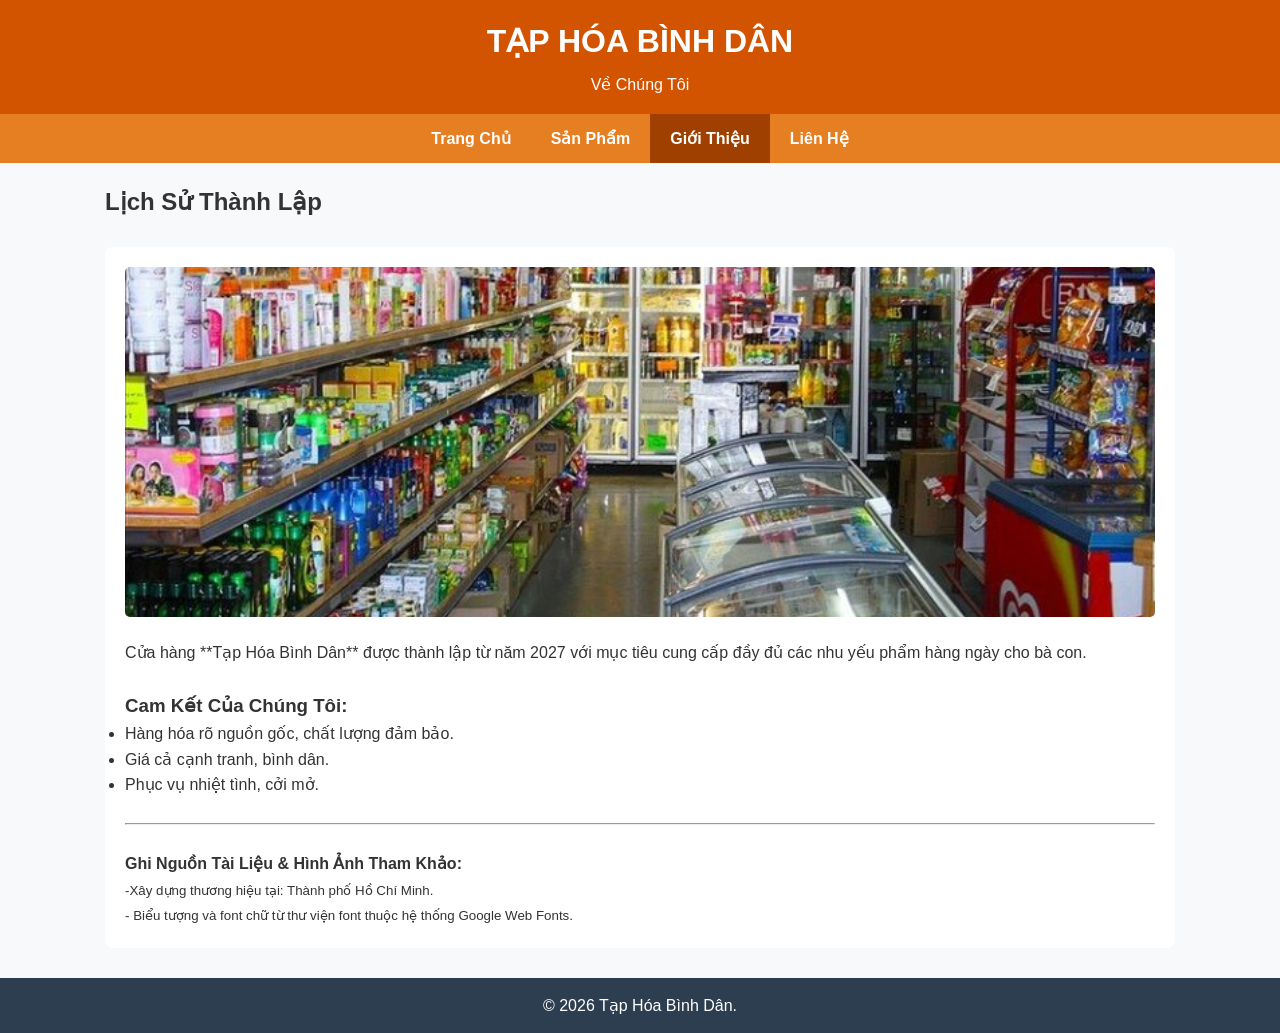
==== about.html @ d2a5e656 "Add files via upload" ====
<!DOCTYPE html>
<html lang="vi">
<head>
    <meta charset="UTF-8">
    <meta name="viewport" content="width=device-width, initial-scale=1.0">
    <title>Giới Thiệu - Tạp Hóa Bình Dân</title>
    <link rel="stylesheet" href="css/style.css">
</head>
<body>

    <header>
        <h1>TẠP HÓA BÌNH DÂN</h1>
        <p>Về Chúng Tôi</p>
    </header>

    <nav>
        <ul>
            <li><a href="index.html">Trang Chủ</a></li>
            <li><a href="products.html">Sản Phẩm</a></li>
            <li><a href="about.html" class="active">Giới Thiệu</a></li>
            <li><a href="contact.html">Liên Hệ</a></li>
        </ul>
    </nav>

    <div class="container">
        <h2>Lịch Sử Thành Lập</h2>
        <br>
        <div style="background: white; padding: 20px; border-radius: 8px;">
            <img src="images/cua-hang.jpg" alt="Cửa hàng tạp hóa" style="width: 100%; max-height: 350px; object-fit: cover; border-radius: 5px; margin-bottom: 15px;">
            <p>Cửa hàng **Tạp Hóa Bình Dân** được thành lập từ năm 2027 với mục tiêu cung cấp đầy đủ các nhu yếu phẩm hàng ngày cho bà con.</p>
            <br>
            <h3>Cam Kết Của Chúng Tôi:</h3>
            <ul>
                <li>Hàng hóa rõ nguồn gốc, chất lượng đảm bảo.</li>
                <li>Giá cả cạnh tranh, bình dân.</li>
                <li>Phục vụ nhiệt tình, cởi mở.</li>
            </ul>
            <br>
            <hr>
            <br>
            <h4>Ghi Nguồn Tài Liệu & Hình Ảnh Tham Khảo:</h4>
            <p><small>-Xây dựng thương hiệu tại: Thành phố Hồ Chí Minh.</small></p>
            <p><small>- Biểu tượng và font chữ từ thư viện font thuộc hệ thống Google Web Fonts.</small></p>
        </div>
    </div>

    <footer>
        <p>&copy; 2026 Tạp Hóa Bình Dân.</p>
    </footer>

</body>
</html>
---- css/style.css ----
* {
    margin: 0;
    padding: 0;
    box-sizing: border-box;
    font-family: 'Segoe UI', Tahoma, Geneva, Verdana, sans-serif;
}

body {
    background-color: #f8f9fa;
    color: #333;
    line-height: 1.6;
}


header {
    background-color: #d35400; 
    color: white;
    padding: 1rem 0;
    text-align: center;
}

header h1 {
    font-size: 2rem;
    margin-bottom: 5px;
}

nav {
    background-color: #e67e22;
}

nav ul {
    list-style: none;
    display: flex;
    justify-content: center;
    flex-wrap: wrap;
}

nav ul li a {
    color: white;
    text-decoration: none;
    padding: 12px 20px;
    display: block;
    font-weight: bold;
    transition: background 0.3s;
}

nav ul li a:hover,
nav ul li a.active {
    background-color: #a04000;
}


.container {
    max-width: 1100px;
    margin: 20px auto;
    padding: 0 15px;
}


.hero {
    background: #f39c12;
    color: white;
    padding: 40px 20px;
    text-align: center;
    border-radius: 8px;
    margin-bottom: 25px;
}


.product-grid {
    display: grid;
    grid-template-columns: repeat(auto-fit, minmax(230px, 1fr));
    gap: 20px;
}

.card {
    background: white;
    border: 1px solid #ddd;
    border-radius: 8px;
    overflow: hidden;
    box-shadow: 0 2px 5px rgba(0,0,0,0.1);
    text-align: center;
    padding-bottom: 15px;
}

.card img {
    width: 100%;
    height: 180px;
    object-fit: cover;
}

.card h3 {
    margin: 10px 0 5px;
    font-size: 1.2rem;
}

.price {
    color: #e74c3c;
    font-weight: bold;
    font-size: 1.1rem;
    margin-bottom: 10px;
}

.btn {
    display: inline-block;
    background: #27ae60;
    color: white;
    padding: 8px 15px;
    text-decoration: none;
    border-radius: 4px;
    border: none;
    cursor: pointer;
}

.btn:hover {
    background: #219150;
}


.contact-form {
    background: white;
    padding: 20px;
    border-radius: 8px;
    box-shadow: 0 2px 5px rgba(0,0,0,0.1);
    max-width: 600px;
    margin: 0 auto;
}

.form-group {
    margin-bottom: 15px;
}

.form-group label {
    display: block;
    margin-bottom: 5px;
    font-weight: bold;
}

.form-group input,
.form-group textarea {
    width: 100%;
    padding: 10px;
    border: 1px solid #ccc;
    border-radius: 4px;
}


footer {
    background-color: #2c3e50;
    color: white;
    text-align: center;
    padding: 15px 0;
    margin-top: 30px;
}


@media (max-width: 768px) {
    nav ul {
        flex-direction: column;
    }
    
    nav ul li a {
        text-align: center;
        border-bottom: 1px solid rgba(255, 255, 255, 0.2);
    }
}



.card.mid-autumn {
    position: relative;
    overflow: hidden; 
    border: 2px solid #f1c40f;
    box-shadow: 0 0 15px rgba(241, 196, 15, 0.4);
}


.badge-season {
    position: absolute;
    top: 8px;
    left: 8px;
    background: #e74c3c;
    color: #ffffff;
    font-size: 0.75rem;
    font-weight: bold;
    padding: 3px 8px;
    border-radius: 10px;
    z-index: 4;
}


.card.mid-autumn .moon {
    position: absolute;
    top: 8px;
    right: 10px;
    width: 28px;
    height: 28px;
    background: #f1c40f;
    border-radius: 50%;
    z-index: 2;
    animation: moonGlow 2s ease-in-out infinite alternate;
}


.card.mid-autumn .cloud {
    position: absolute;
    font-size: 20px;
    z-index: 3;
    pointer-events: none;
}

.card.mid-autumn .cloud-1 {
    top: 10px;
    animation: moveCloud 7s linear infinite;
}

.card.mid-autumn .cloud-2 {
    top: 30px;
    animation: moveCloud 10s linear infinite 3s;
}

/* 5. Khai báo chuyển động nhấp nháy & trôi mây */
@keyframes moonGlow {
    0% {
        transform: scale(0.95);
        box-shadow: 0 0 8px #f39c12;
    }
    100% {
        transform: scale(1.08);
        box-shadow: 0 0 18px #f1c40f, 0 0 25px #ffeb3b;
    }
}

@keyframes moveCloud {
    0% {
        left: -25%;
        opacity: 0;
    }
    20% {
        opacity: 0.8;
    }
    80% {
        opacity: 0.8;
    }
    100% {
        left: 110%;
        opacity: 0;
    }
}
/* --- HIỆU ỨNG TIÊU ĐỀ SẢN PHẨM BÁN CHẠY --- */

/* 1. Khung chứa chữ chạy từ trái sang phải */
.animated-title {
    display: flex;
    overflow: hidden;
    margin-bottom: 20px;
    animation: slideFromLeft 1.2s ease-out forwards;
}

/* 2. Định dạng từng chữ cái nhảy lần lượt */
.animated-title span {
    display: inline-block;
    font-size: 1.8rem;
    font-weight: bold;
    color: #ffffff; /* Màu chữ trắng tương thích với giao diện tối */
    animation: letterBounce 0.5s ease-in-out;
    animation-delay: calc(0.06s * var(--i)); /* Tạo độ trễ nhảy cho từng chữ */
}

/* 3. Chuyển động lướt từ trái sang phải */
@keyframes slideFromLeft {
    0% {
        transform: translateX(-100%);
        opacity: 0;
    }
    100% {
        transform: translateX(0);
        opacity: 1;
    }
}

/* 4. Chuyển động nảy nhẹ lên và đổi màu cam tạo điểm nhấn */
@keyframes letterBounce {
    0% {
        transform: translateY(0);
    }
    50% {
        transform: translateY(-12px); /* Nhảy vọt lên 12px */
        color: #f39c12; /* Đổi sang màu vàng cam khi nhảy */
    }
    100% {
        transform: translateY(0);
    }
}
/* --- MÀN HÌNH WAITING / LOADING --- */

/* Khung phủ kín toàn bộ màn hình */
#preloader {
    position: fixed;
    top: 0;
    left: 0;
    width: 100vw;
    height: 100vh;
    background-color: #181818; /* Màu nền tối khớp với giao diện của bạn */
    display: flex;
    flex-direction: column;
    justify-content: center;
    align-items: center;
    z-index: 9999; /* Đảm bảo che lên toàn bộ trang web */
    transition: opacity 0.5s ease, visibility 0.5s ease;
}

/* Kích thước ảnh loading */
.loading-img {
    width: 100px;
    height: auto;
    margin-bottom: 15px;
}

/* Dòng chữ dưới ảnh */
#preloader p {
    color: #f39c12;
    font-size: 1.1rem;
    font-weight: bold;
    letter-spacing: 1px;
}

/* Class dùng để ẩn màn hình loading đi */
#preloader.hide {
    opacity: 0;
    visibility: hidden;
}
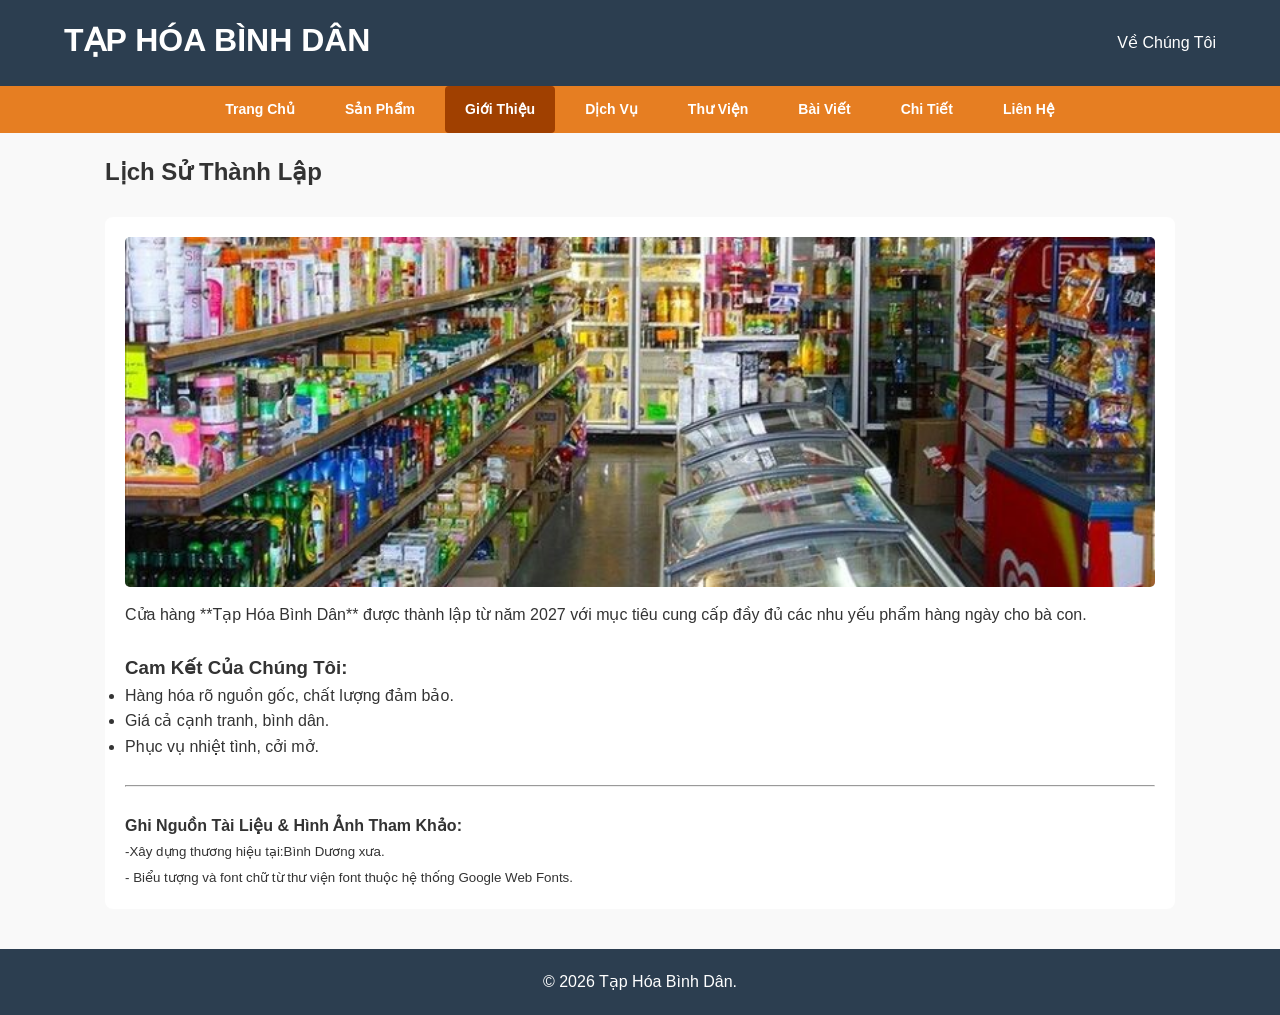
==== commit dc71fb9e: "Add files via upload" ====
--- a/about.html
+++ b/about.html
@@ -14,13 +14,17 @@
     </header>
 
     <nav>
-        <ul>
-            <li><a href="index.html">Trang Chủ</a></li>
-            <li><a href="products.html">Sản Phẩm</a></li>
-            <li><a href="about.html" class="active">Giới Thiệu</a></li>
-            <li><a href="contact.html">Liên Hệ</a></li>
-        </ul>
-    </nav>
+    <ul>
+        <li><a href="index.html">Trang Chủ</a></li>
+        <li><a href="products.html">Sản Phẩm</a></li>
+        <li><a href="about.html" class="active">Giới Thiệu</a></li>
+        <li><a href="service.html">Dịch Vụ</a></li>
+        <li><a href="gallery.html">Thư Viện</a></li>
+        <li><a href="blog.html">Bài Viết</a></li>
+        <li><a href="details.html">Chi Tiết</a></li>
+        <li><a href="contact.html">Liên Hệ</a></li>
+    </ul>
+</nav>
 
     <div class="container">
         <h2>Lịch Sử Thành Lập</h2>
@@ -39,7 +43,7 @@
             <hr>
             <br>
             <h4>Ghi Nguồn Tài Liệu & Hình Ảnh Tham Khảo:</h4>
-            <p><small>-Xây dựng thương hiệu tại: Thành phố Hồ Chí Minh.</small></p>
+            <p><small>-Xây dựng thương hiệu tại:Bình Dương xưa.</small></p>
             <p><small>- Biểu tượng và font chữ từ thư viện font thuộc hệ thống Google Web Fonts.</small></p>
         </div>
     </div>
--- a/css/style.css
+++ b/css/style.css
@@ -258,12 +258,13 @@
     animation: slideFromLeft 1.2s ease-out forwards;
 }
 
+
 /* 2. Định dạng từng chữ cái nhảy lần lượt */
 .animated-title span {
     display: inline-block;
     font-size: 1.8rem;
     font-weight: bold;
-    color: #ffffff; /* Màu chữ trắng tương thích với giao diện tối */
+    color:black ; /* Màu chữ trắng tương thích với giao diện tối */
     animation: letterBounce 0.5s ease-in-out;
     animation-delay: calc(0.06s * var(--i)); /* Tạo độ trễ nhảy cho từng chữ */
 }
@@ -330,4 +331,265 @@
 #preloader.hide {
     opacity: 0;
     visibility: hidden;
+}
+/* ==========================================================
+   1. RESET BẢO BỆNH KHÔNG BỊ TRÀN MÀN HÌNH (NO OVERFLOW)
+   ========================================================== */
+* {
+    margin: 0;
+    padding: 0;
+    box-sizing: border-box;
+    font-family: 'Segoe UI', Tahoma, Geneva, Verdana, sans-serif;
+}
+
+:root {
+    --primary-color: #27ae60;
+    --accent-color: #f39c12;
+    --dark-color: #2c3e50;
+    --light-bg: #f9f9f9;
+    --white: #ffffff;
+    --text-color: #333333;
+    --border-color: #e0e0e0;
+}
+
+html, body {
+    width: 100%;
+    overflow-x: hidden; /* Chặn tuyệt đối thanh cuộn ngang */
+    background-color: var(--light-bg);
+    color: var(--text-color);
+    line-height: 1.6;
+}
+
+/* Đảm bảo hình ảnh không bị méo hoặc tràn khỏi khung */
+img {
+    max-width: 100%;
+    height: auto;
+    display: block;
+    object-fit: cover;
+}
+
+/* ==========================================================
+   2. BỐ CỤC CHUNG (DESKTOP MAC ĐỊNH)
+   ========================================================== */
+header {
+    background-color: var(--dark-color);
+    color: var(--white);
+    padding: 15px 5%;
+    display: flex;
+    justify-content: space-between;
+    align-items: center;
+    flex-wrap: wrap;
+    box-shadow: 0 2px 5px rgba(0,0,0,0.1);
+}
+
+.logo h1 {
+    font-size: 22px;
+    color: var(--accent-color);
+}
+
+nav ul {
+    display: flex;
+    list-style: none;
+    gap: 10px;
+    flex-wrap: wrap;
+}
+
+nav a {
+    color: var(--white);
+    text-decoration: none;
+    font-weight: 500;
+    padding: 6px 12px;
+    border-radius: 4px;
+    font-size: 14px;
+    transition: background 0.3s;
+}
+
+nav a:hover, nav a.active {
+    background-color: var(--primary-color);
+}
+
+main {
+    width: 90%;
+    max-width: 1200px;
+    margin: 25px auto;
+}
+
+/* HERO BANNER */
+.hero {
+    background: linear-gradient(rgba(0,0,0,0.6), rgba(0,0,0,0.6)), url('../images/cua-hang.jpg') center/cover no-repeat;
+    background-color: var(--dark-color);
+    color: var(--white);
+    text-align: center;
+    padding: 60px 20px;
+    border-radius: 8px;
+    margin-bottom: 30px;
+}
+
+.hero h2 {
+    font-size: 30px;
+    margin-bottom: 10px;
+}
+
+/* GRID LAYOUT (Mặc định 3-4 cột trên Desktop) */
+.grid-layout {
+    display: grid;
+    grid-template-columns: repeat(auto-fit, minmax(260px, 1fr));
+    gap: 20px;
+    margin-top: 20px;
+}
+
+.card {
+    background: var(--white);
+    border: 1px solid var(--border-color);
+    border-radius: 8px;
+    overflow: hidden;
+    transition: transform 0.3s, box-shadow 0.3s;
+    display: flex;
+    flex-direction: column;
+}
+
+.card:hover {
+    transform: translateY(-5px);
+    box-shadow: 0 5px 15px rgba(0,0,0,0.1);
+}
+
+.card img {
+    height: 180px;
+    width: 100%;
+}
+
+.card-body {
+    padding: 15px;
+    flex: 1;
+    display: flex;
+    flex-direction: column;
+    justify-content: space-between;
+}
+
+.card-title {
+    font-size: 17px;
+    margin-bottom: 8px;
+    color: var(--dark-color);
+}
+
+.price {
+    color: var(--primary-color);
+    font-weight: bold;
+    font-size: 16px;
+    margin: 8px 0;
+}
+
+.btn {
+    display: inline-block;
+    background-color: var(--primary-color);
+    color: var(--white);
+    padding: 8px 16px;
+    text-decoration: none;
+    border-radius: 4px;
+    text-align: center;
+    border: none;
+    cursor: pointer;
+    font-size: 14px;
+}
+
+.btn:hover {
+    background-color: #219150;
+}
+
+/* FORM */
+.form-group {
+    margin-bottom: 15px;
+}
+
+.form-group label {
+    display: block;
+    margin-bottom: 5px;
+    font-weight: 600;
+}
+
+.form-group input, .form-group textarea {
+    width: 100%;
+    padding: 10px;
+    border: 1px solid var(--border-color);
+    border-radius: 4px;
+}
+
+footer {
+    background-color: var(--dark-color);
+    color: var(--white);
+    text-align: center;
+    padding: 20px 5%;
+    margin-top: 40px;
+}
+
+/* ==========================================================
+   3. MEDIA QUERIES RESPONSIVE (THEO YÊU CẦU CỦA THẦY)
+   ========================================================== */
+
+/* TABLET (Kích thước từ 768px đến 1023px) */
+@media (max-width: 1023px) {
+    main {
+        width: 92%;
+    }
+
+    .grid-layout {
+        grid-template-columns: repeat(2, 1fr); /* Ép về 2 cột trên Tablet */
+    }
+
+    .hero h2 {
+        font-size: 26px;
+    }
+}
+
+/* ==========================================================
+   TỐI ƯU MENU FULL CỘT TRÊN MOBILE (KÍCH THƯỚC DƯỚI 767PX)
+   ========================================================== */
+@media (max-width: 767px) {
+    header {
+        flex-direction: column;
+        text-align: center;
+        padding: 15px 0 0 0;
+        gap: 10px;
+    }
+
+    /* Đảm bảo khung menu tràn 100% màn hình */
+    nav {
+        width: 100%;
+        margin-top: 10px;
+    }
+
+    nav ul {
+        flex-direction: column;
+        width: 100%;
+        gap: 0;
+        padding: 0;
+        margin: 0;
+    }
+
+    nav li {
+        width: 100%;
+    }
+
+    /* Ép tất cả các ô nút bấm dãn trọn 100% chiều ngang */
+    nav a {
+        display: block;
+        width: 100%;
+        border-radius: 0; /* Bỏ bo góc để tạo thanh menu phẳng */
+        padding: 12px 15px;
+        text-align: center;
+        border-bottom: 1px solid rgba(0, 0, 0, 0.1); /* Đường viền nhẹ ngăn cách các ô */
+    }
+
+    .hero {
+        padding: 30px 15px;
+    }
+
+    .hero h2 {
+        font-size: 20px;
+    }
+
+    .grid-layout {
+        grid-template-columns: 1fr; /* Thu về 1 cột dọc */
+        gap: 15px;
+    }
 }
